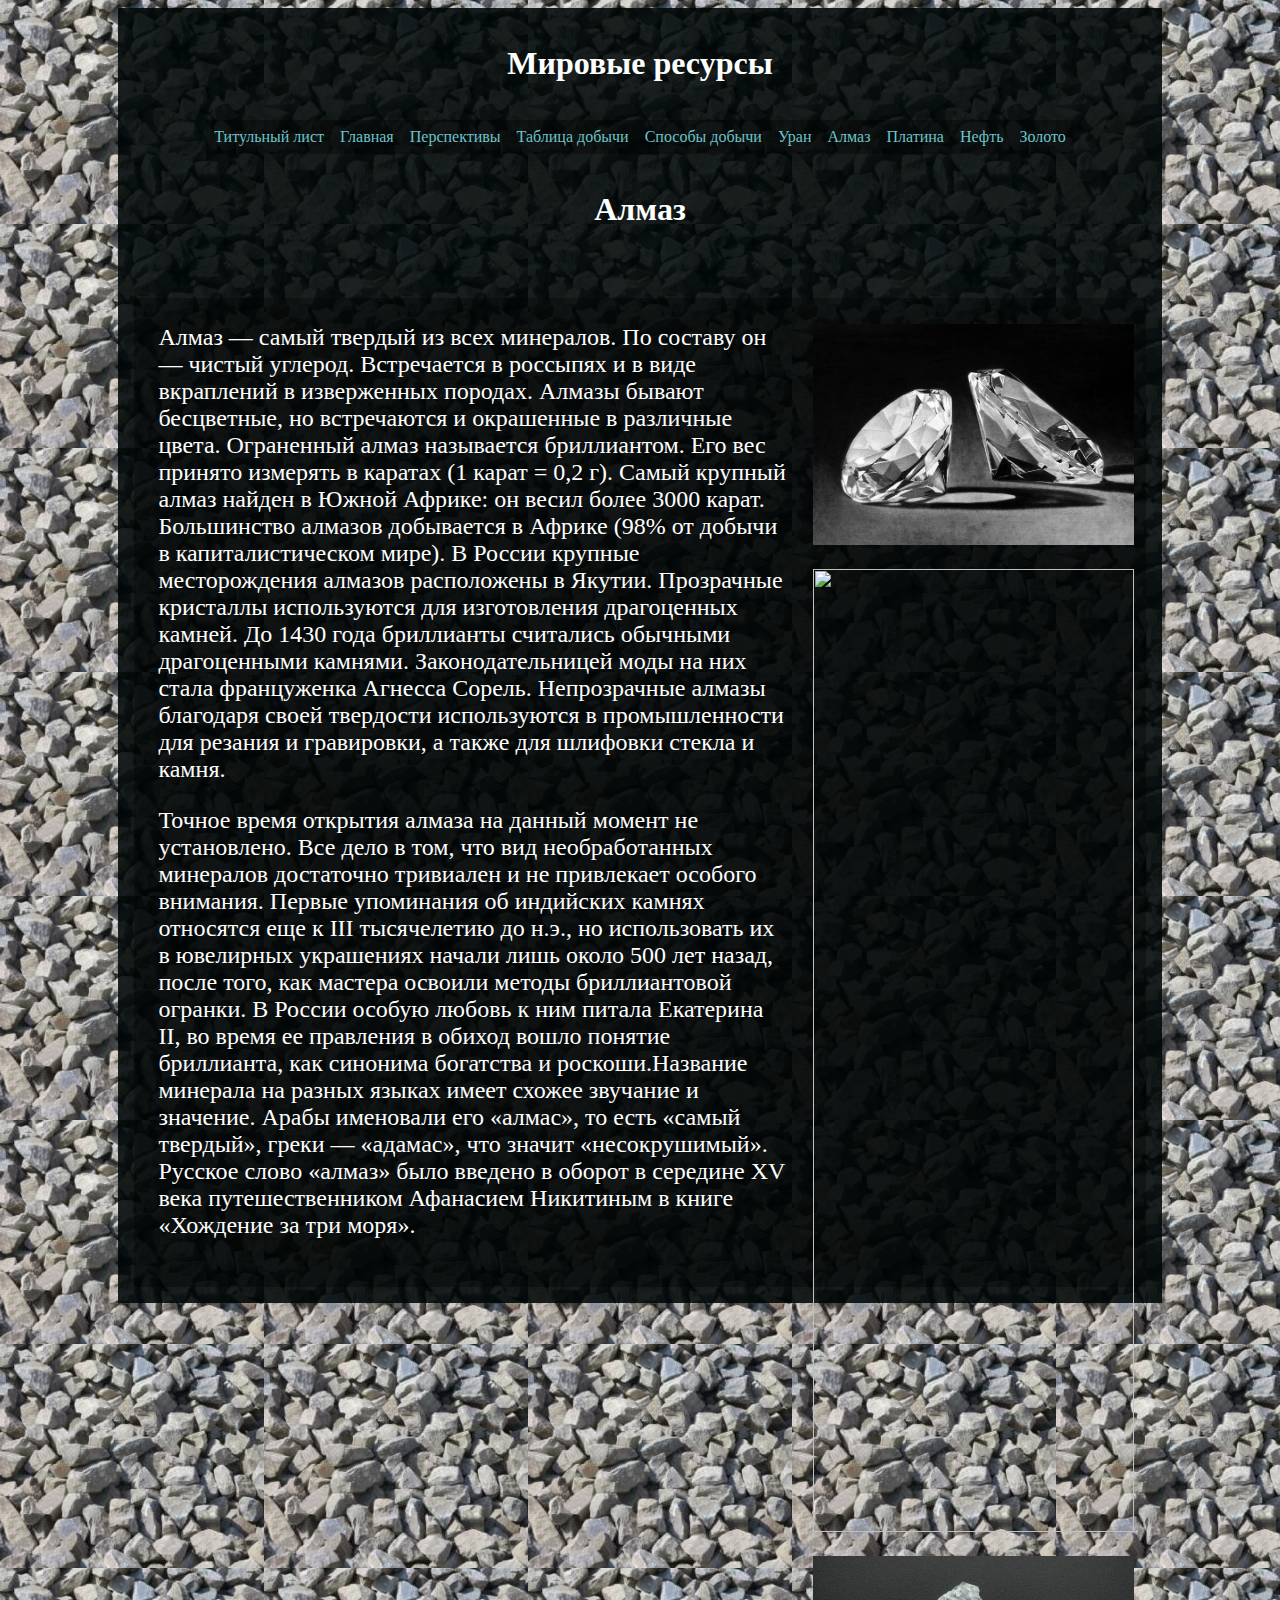
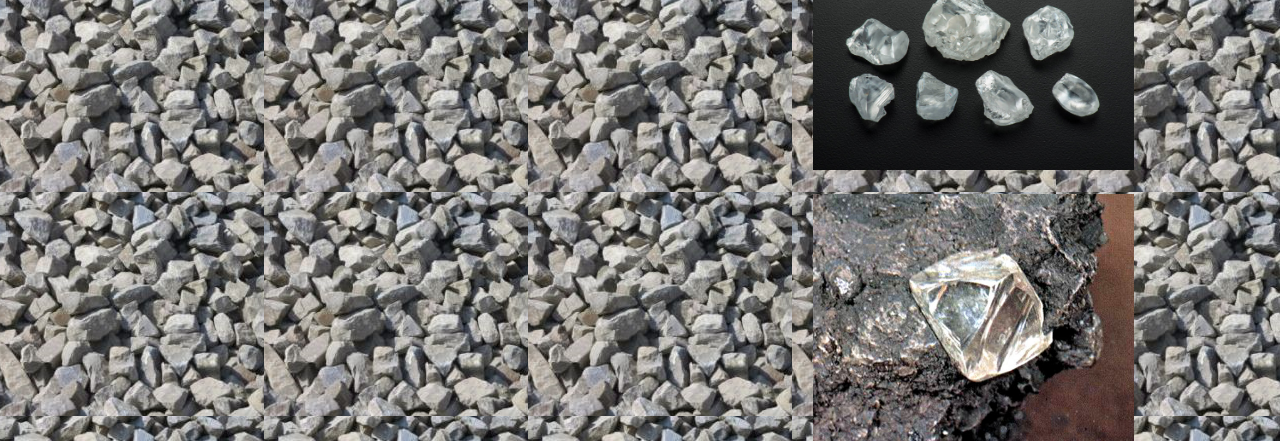
==== Element1.html @ af7a4e93 "LaunchProject" ====
<html>
<head>
    <title>Полезные ископаемые</title>

    <meta charset="UTF-8">
    <meta name="theme-color" content="#a67c52"/>
    <meta name="viewport" content="width=device-width, initial-scale=1">

    <link rel="stylesheet" href="CSS/ElementStyles.css">

</head>
<body>
    <div class="Layout">
        <div class="Header">
            <h1>Мировые ресурсы</h1>
        </div>
        <header>
            <div class="MainMenu">
                <ul>
                    <li><a href="index.html">Титульный лист</a></li>
                    <li><a href="main.html">Главная</a></li>
                    <li><a href="Perspectives.html">Перспективы</a></li>
                    <li><a href="GainTable2.html">Таблица добычи</a></li>
                    <li><a href="GainMethods.html">Способы добычи</a></li>
                    <li><a href="Element5.html">Уран</a></li>
                    <li><a href="Element1.html">Алмаз</a></li>
                    <li><a href="Element2.html">Платина</a></li>
                    <li><a href="Element3.html">Нефть</a></li>
                    <li><a href="Element4.html">Золото</a></li>
                </ul>
            </div>
        </header>
        <div class="MainContentSection">
            <div class="PageTitle">
                <h1>Алмаз</h1>
            </div>
            <div class="contents P1">
                <div class="InfoLayout" >
                    <p>Алмаз — самый твердый из всех минералов. По составу он — чистый углерод.
                        Встречается в россыпях и в виде вкраплений в изверженных породах.
                        Алмазы бывают бесцветные, но встречаются и окрашенные в различные цвета.
                        Ограненный алмаз называется бриллиантом. Его вес принято измерять в каратах (1 карат = 0,2 г).
                        Самый крупный алмаз найден в Южной Африке: он весил более 3000 карат.
                        Большинство алмазов добывается в Африке (98% от добычи в капиталистическом мире).
                        В России крупные месторождения алмазов расположены в Якутии.
                        Прозрачные кристаллы используются для изготовления драгоценных камней.
                        До 1430 года бриллианты считались обычными драгоценными камнями.
                        Законодательницей моды на них стала француженка Агнесса Сорель.
                        Непрозрачные алмазы благодаря своей твердости используются в промышленности для резания и гравировки,
                        а также для шлифовки стекла и камня.
                    </p>
                    <p>
                        Точное время открытия алмаза на данный момент не установлено.
                        Все дело в том, что вид необработанных минералов достаточно тривиален и не привлекает особого внимания.
                        Первые упоминания об индийских камнях относятся еще к III тысячелетию до н.э.,
                        но использовать их в ювелирных украшениях начали лишь около 500 лет назад, после того,
                        как мастера освоили методы бриллиантовой огранки.
                        В России особую любовь к ним питала Екатерина II, во время ее правления в обиход вошло понятие бриллианта,
                        как синонима богатства и роскоши.Название минерала на разных языках имеет схожее звучание и значение.
                        Арабы именовали его «алмас», то есть «самый твердый», греки — «адамас», что значит «несокрушимый».
                        Русское слово «алмаз» было введено в оборот в середине XV века путешественником Афанасием Никитиным
                        в книге «Хождение за три моря».
                    </p>
                </div>
                <div class="PictureLayout" style="color: transparent;">
                    <div class="Img">
                        <img src="images/Diamond5.jpg">
                    </div>
                    <div class="Img">
                        <img src="images/Diamond2.jpg">
                    </div>
                    <div class="Img">
                        <img src="images/Diamond3.jpg">
                    </div>
                    <div class="Img">
                        <img src="images/Diamond4.jpg">
                    </div>
                </div>
            </div>
            
        </div>
    </div>
</body>
</html>
---- CSS/ElementStyles.css ----
body{
    display: flex;
    flex-direction: column;
    align-items: center;
    background: url("/images/stones.png") repeat;
    background-size: auto;
    min-width: 446px;
    min-height: 663px;
}
.Layout{
    display: flex;
    flex-direction: column;
    align-content: center;
    align-items: center;
    background-color: rgba(0, 7, 7, 0.877);
    align-self: center;
    padding: 1em; /* Поля вокруг текста */
    margin: auto; /* Выравниваем по центру */
    width: 80%;
    color: white;
}
header{
    display: flex;
    flex-direction: column;
    align-content: center;
    align-self: center;
    /*вынести*/
}
.MainMenu ul{
    list-style: none;
    display:flex;
    flex-direction: row;
    justify-content: center;
    padding: 0em;
    flex-wrap: wrap;
    /*вынести*/
}
.MainMenu ul li{
    /* Отображать как строчный элемент */
    margin-right: 0em; /* Отступ слева */
    background-color:rgba(0, 0, 0, 0.329);
    padding: 0.5em; /* Поля вокруг текста */
}
.MainMenu ul li:hover{
    background-color: rgba(0, 0, 0, 0.993);
}
.MainMenu ul li a{
    text-decoration-line: none;
    text-decoration-color: none;
    color: rgb(109, 195, 201);
}
.MainContentSection{
    display: flex;
    flex-direction: column;
    justify-content: center;
    align-self: center;
}
.PageTitle{
    margin: auto;
}
.contents{
    font-size: 1.5em;
    margin:auto;
    margin-top: 2em;
    padding: 1em;
    padding-top: 0.1em;
    background-color:rgba(0, 0, 0, 0.329);
    display: grid;
    grid-template-columns: 2fr 1fr;
}
.InfoLayout{
    grid-column-start: 1;
    grid-column-end: 2;
    grid-row-start: 1;
    grid-row-end: 2;
    padding-right: 0.5em;
}
.PicturesLayout{
    grid-column-start: 2;
    grid-column-end: 3;
    grid-row-start: 1;
    grid-row-end: 2;
    display: flex;
    flex-direction: column;
}
img{
    margin-top: 1em;
    margin-left: 0.5em;
    width: 100%;
}
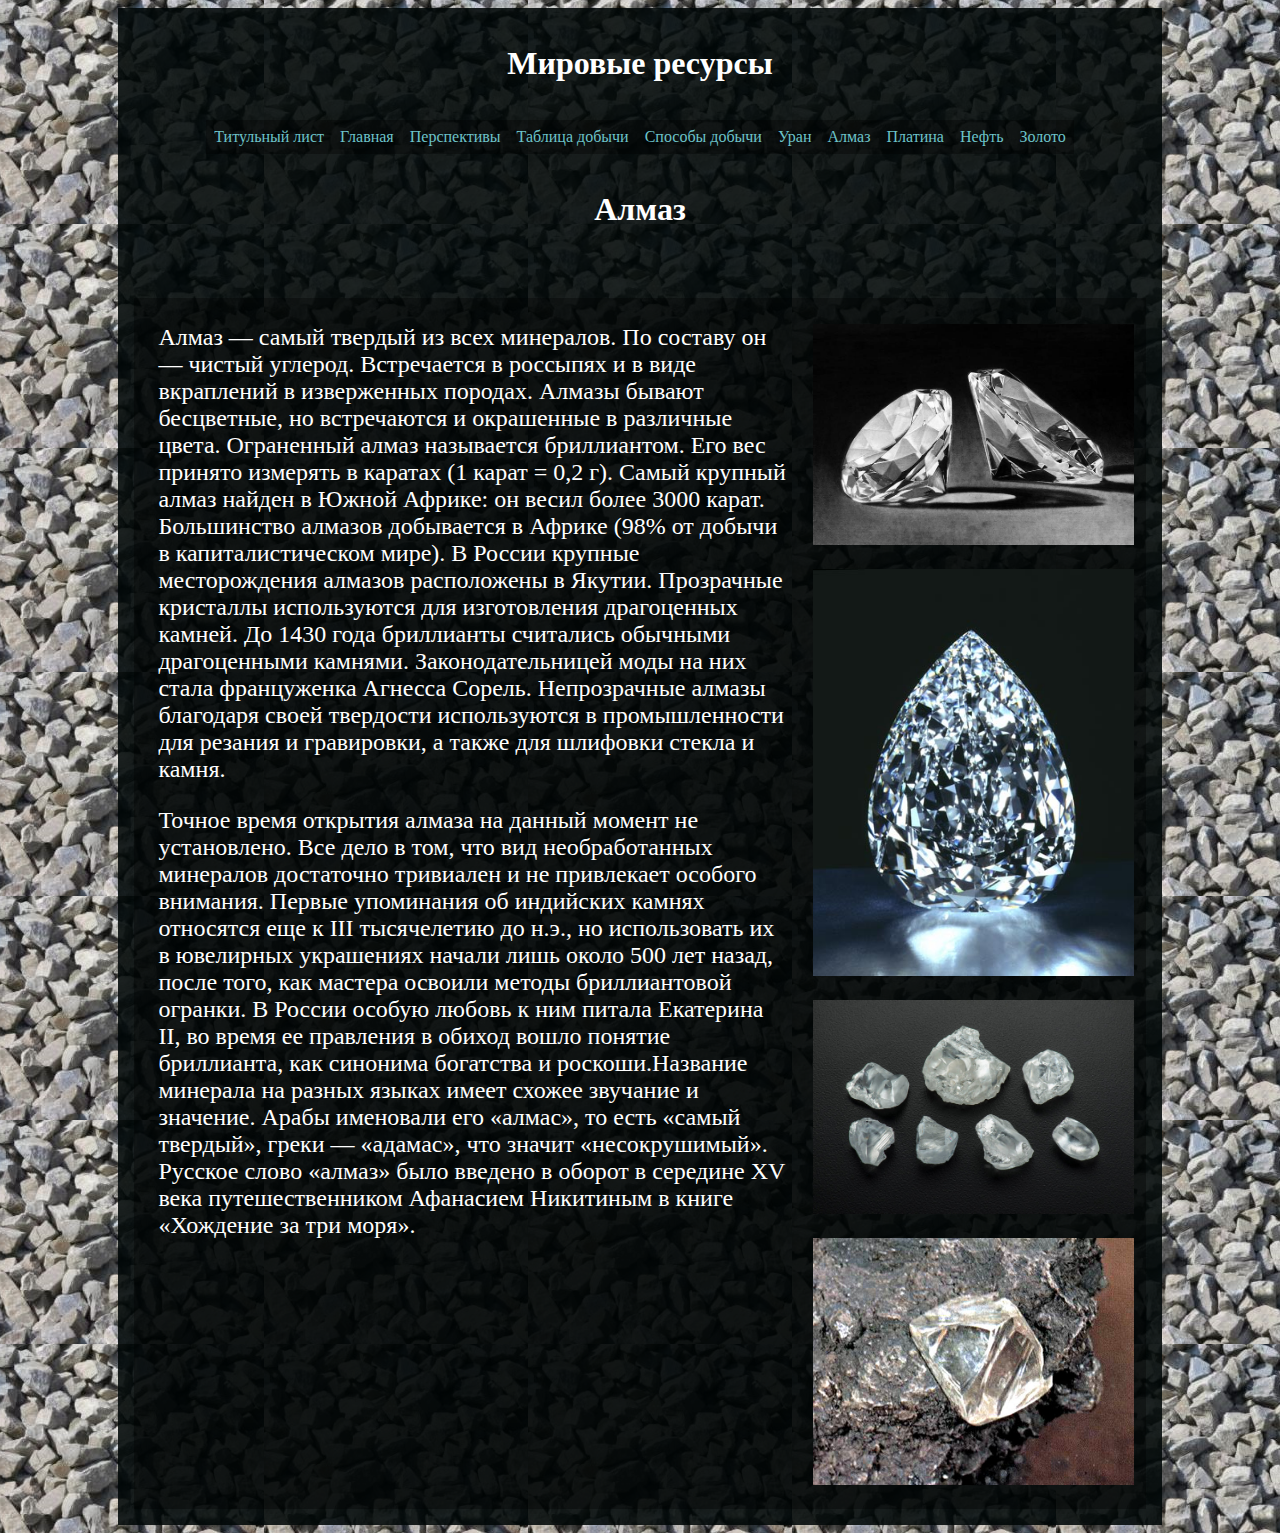
==== commit a1c655b1: "repair" ====
--- a/Element1.html
+++ b/Element1.html
@@ -67,7 +67,7 @@
                         <img src="images/Diamond5.jpg">
                     </div>
                     <div class="Img">
-                        <img src="images/Diamond2.jpg">
+                        <img src="images/Diamond.jpg">
                     </div>
                     <div class="Img">
                         <img src="images/Diamond3.jpg">
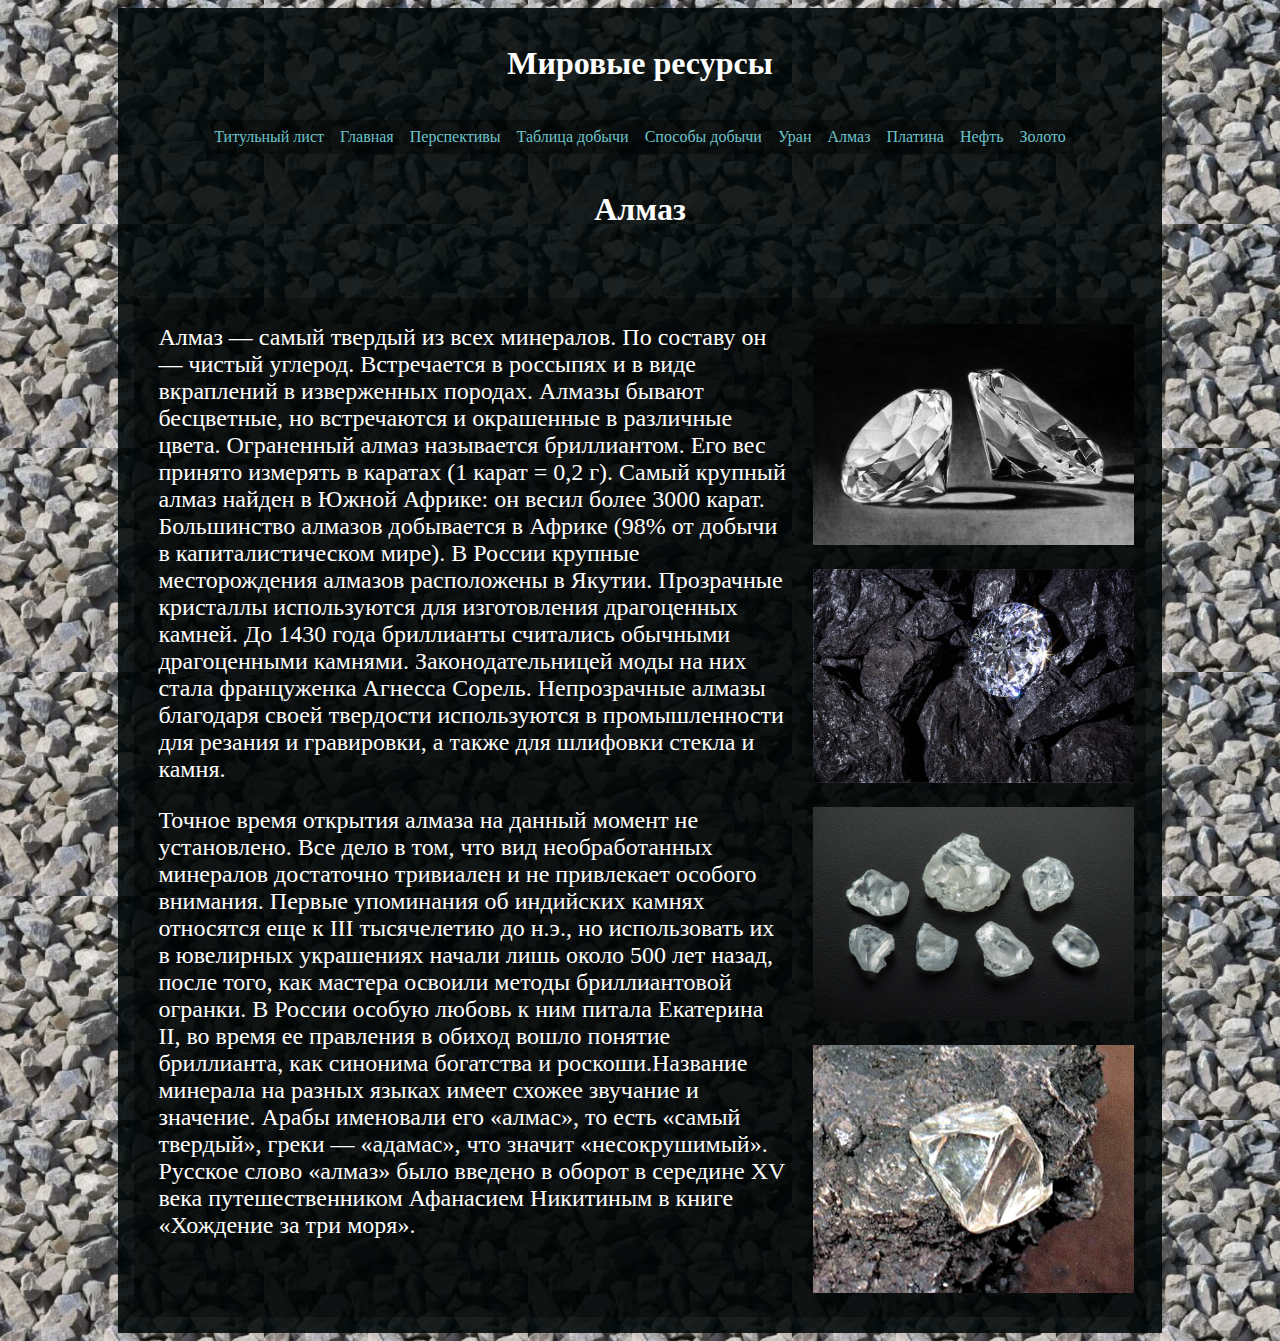
==== commit 71f83241: "revertrepair" ====
--- a/Element1.html
+++ b/Element1.html
@@ -62,12 +62,12 @@
                         в книге «Хождение за три моря».
                     </p>
                 </div>
-                <div class="PictureLayout" style="color: transparent;">
+                <div class="PictureLayout">
                     <div class="Img">
                         <img src="images/Diamond5.jpg">
                     </div>
                     <div class="Img">
-                        <img src="images/Diamond.jpg">
+                        <img src="images/diamond2.jpg">
                     </div>
                     <div class="Img">
                         <img src="images/Diamond3.jpg">
